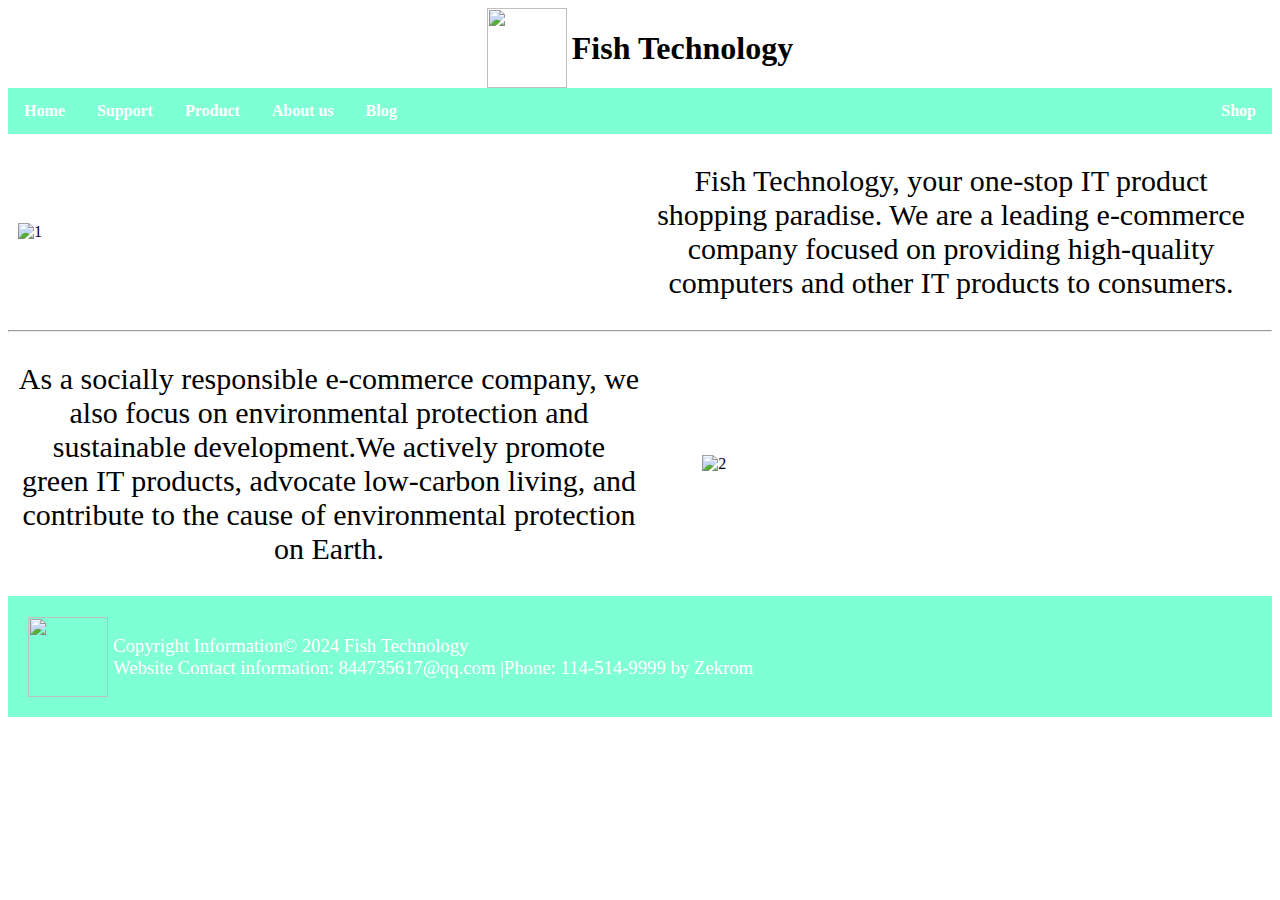
==== pp/about.html @ e0a9a6bd "Add files via upload" ====
<!DOCTYPE html>
<html>
<head>
  <link rel="stylesheet" href="1.css">  
</head>
<body>
<div class="header">
    <img src="fish.png" width="80px" height="80px"><h1>Fish Technology</h1>
  </div>
<div class="topnav">
  <a href="index.html">Home</a>
  <a href="support.html">Support</a>
  <a href="product.html">Product</a>
  <a href="about.html">About us</a>
  <a href="blog.html">Blog</a>
  <a href="shopping.html" style="float:right">Shop</a>
  </div>
  <div class="about">  
    <div class="about_image"><img src="pic/1.jpeg" alt="1"></div> 
    <div class="about_text">  Fish Technology, your one-stop IT product shopping paradise. 
      We are a leading e-commerce company focused on providing high-quality computers 
      and other IT products to consumers.</div> 
  </div>
  <hr>
  <div class="about">
    <div class="about_text">   As a socially responsible e-commerce company, we also focus on environmental protection and sustainable development.We actively promote green IT products, advocate low-carbon living, 
      and contribute to the cause of environmental protection on Earth.
      </div>
    <div class="about_image"><img src="pic/2.jpeg" alt="2"></div>
    </div> 
  <div class="footer">
    <img src="fish.png" width="80px" height="80px"><h3>Copyright Information&copy; 2024 Fish Technology <br>Website
      Contact information: 844735617@qq.com |Phone: 114-514-9999 by Zekrom</h3>
  </div>
  </body>
  </html>
---- pp/1.css ----
/*Title and Navigation Bar*/
.header{
    display: flex; 
    justify-content: center; 
    align-items: center;   
    text-align: center; 
}
.header img {
    margin-right: 5px;
}
.topnav {  
    overflow: hidden;  
    background-color: aquamarine;
    font-weight: 900;  
  }  
    
  .topnav a {  
    float: left;  
    display: block;  
    color: white;  
    text-align: center;  
    padding: 14px 16px;  
    text-decoration: none;
    font-weight: 900;  
  }  
    
  .topnav a:hover {  
    background-color: aqua;  
    color: white;  
  }  
    
  .topnav a:last-child {  
    float: right;  
  } 

/*Carousel chart1css*/
  .carousel {  
    position: relative;
    max-width: 100%;  
    width: auto;  
    height: 850px;
    overflow: hidden;  
  } 
  .carousel img {  
    width: 100%;  
    height: auto;   
    display: block; /* Display images as block level elements to avoid blank spaces at the bottom */  
  }  
  .carousel-item {  
    position: absolute;
    width: 100%;  
    height: auto;  
    opacity: 0;  
    transition: opacity 1s;
    display: block;  
  }  
  .carousel-item.active {  
    opacity: 1;  
  }  
  .carousel-controls {  
    text-align: center;  
    margin-top: 10px;  
  }  
  .carousel-controls button {  
    border: none;  
    background-color:aquamarine;  
    color: #fff;   
    cursor: pointer;  
    padding: 10px; 
    font-size: 0;   
    width: 30px;  
    height: 30px;  
    border-radius: 50%;  
    outline: none;  
    transition: background-color 0.3s ease;   
  }  
  .carousel-controls button:hover {  
    background-color: aqua;  
  }
  .pic img {
    width: 100%; 
    height: auto;   
    display: block; /* Display images as block level elements to avoid blank spaces at the bottom */  
  }

/*Product List*/
  .product-container {  
    display: flex;  
    flex-wrap: wrap;  
    justify-content: space-between; 
}  
.product {  
    display: flex;  
    flex-direction: column;  
    align-items: center;  
    justify-content: center;  
    border: 1px solid #ccc;  
    border-radius: 5px;  
    padding: 10px;  
    margin: 10px;  
    width: calc(33% - 20px); /* Adjust this value to fit the block size you want */ 
    height: 400px; 
    box-sizing: border-box;   
    text-align: center;  
}  
.product img {  
    max-width: 50%;  
    height: auto;  
}  
.product .details-button {  
    margin-top: 10px;  
    padding: 5px 10px;  
    background-color: aquamarine;  
    color: white;  
    border: none;  
    border-radius: 4px;  
    cursor: pointer;  
    text-align: center;  
}  
.product .details-button:hover {  
    background-color: aqua;  
}

/*page2box*/
.box-container {  
  display: flex;  
  justify-content: space-between;   
}  

.box {  
  opacity: 0;
  transition: opacity 1s ease-in-out; 
  width: 10%;
  height: 100px;
  position: relative;  
  padding: 100px;  
  border: 5px solid aquamarine;  
  border-radius: 5px;  
  margin-right: 0px; 
  text-align: center;  
}  

.box:last-child {  
  margin-right: 0; 
}  

.arrow {  
  position: absolute;  
  right: -20px; /* Position the arrow to the right of the box */  
  top: 50%;  
  transform: translateY(-50%);  
  width: 0;  
  height: 0;  
  border-top: 10px solid transparent;  
  border-bottom: 10px solid transparent;  
  border-left: 10px solid #ccc;  
}
.box p{
  font-size: 25px;
} 
.show {  
  opacity: 1; /* Show Box */  
}
.icon {
  display: flex;   
  align-items: center; 
  margin: 20px 20px; 
  }  

.icon img{
  width: 200px;
  height: 200px;
  margin: 80px
} 
/*about*/
.about {  
  display: flex;  
  align-items: center;  
  justify-content: space-between;   
  padding: 10px; 
  margin-bottom: 20px;
  margin-top: 20px;  
}  

.about_text {  
  width: 50%;   
  font-size: 30px;  
  text-align: center;  
}  

.about_image {  
  width: 45%; 
}  

.about_image img {  
  width: 100%; 
  height: auto;   
}
 
/*blog*/
.post {  
  display: flex;  
  margin-bottom: 30px;  
}  
.post + .post {  
  border-top: 1px solid #ccc; /* Add a top border as a separator between blog posts */  
  padding-top: 30px; /* Add inner margin to the space above the divider line */  
}
.avatar {  
  width: 100px;  
  height: 100px;  
  margin-right: 20px;  
}  

.avatar img {  
  width: 80px;  
  height: 80px;  
  border-radius: 50%; 
}  

.content {  
  flex-grow: 1;  
}
.username {  
  display: block;  
  margin-left: 10px; 
  margin-top: -10px;  
  font-size: 15px;  
  color: black;  
} 
.blog {
  display: flex;  
  justify-content: center;  
  align-items: center; 
  margin-bottom: 20px;
      
}
.blog button {
  width: 160px;
  height: 80px;
  font-size: 20px;
  color: aquamarine;
  background-color: white;
  border-color: aquamarine;   
}   
/*footer*/
  .footer {  
    clear: both;  
    width: 100%; 
    background-color: aquamarine; 
    color: white;    
    padding: 20px;  
    box-sizing: border-box;
    display: flex; 
    align-items: center;   
  } 
  .footer img {  
    margin-right: 5px;
}  
  .footer h3 {
    font-weight: 400;
  }
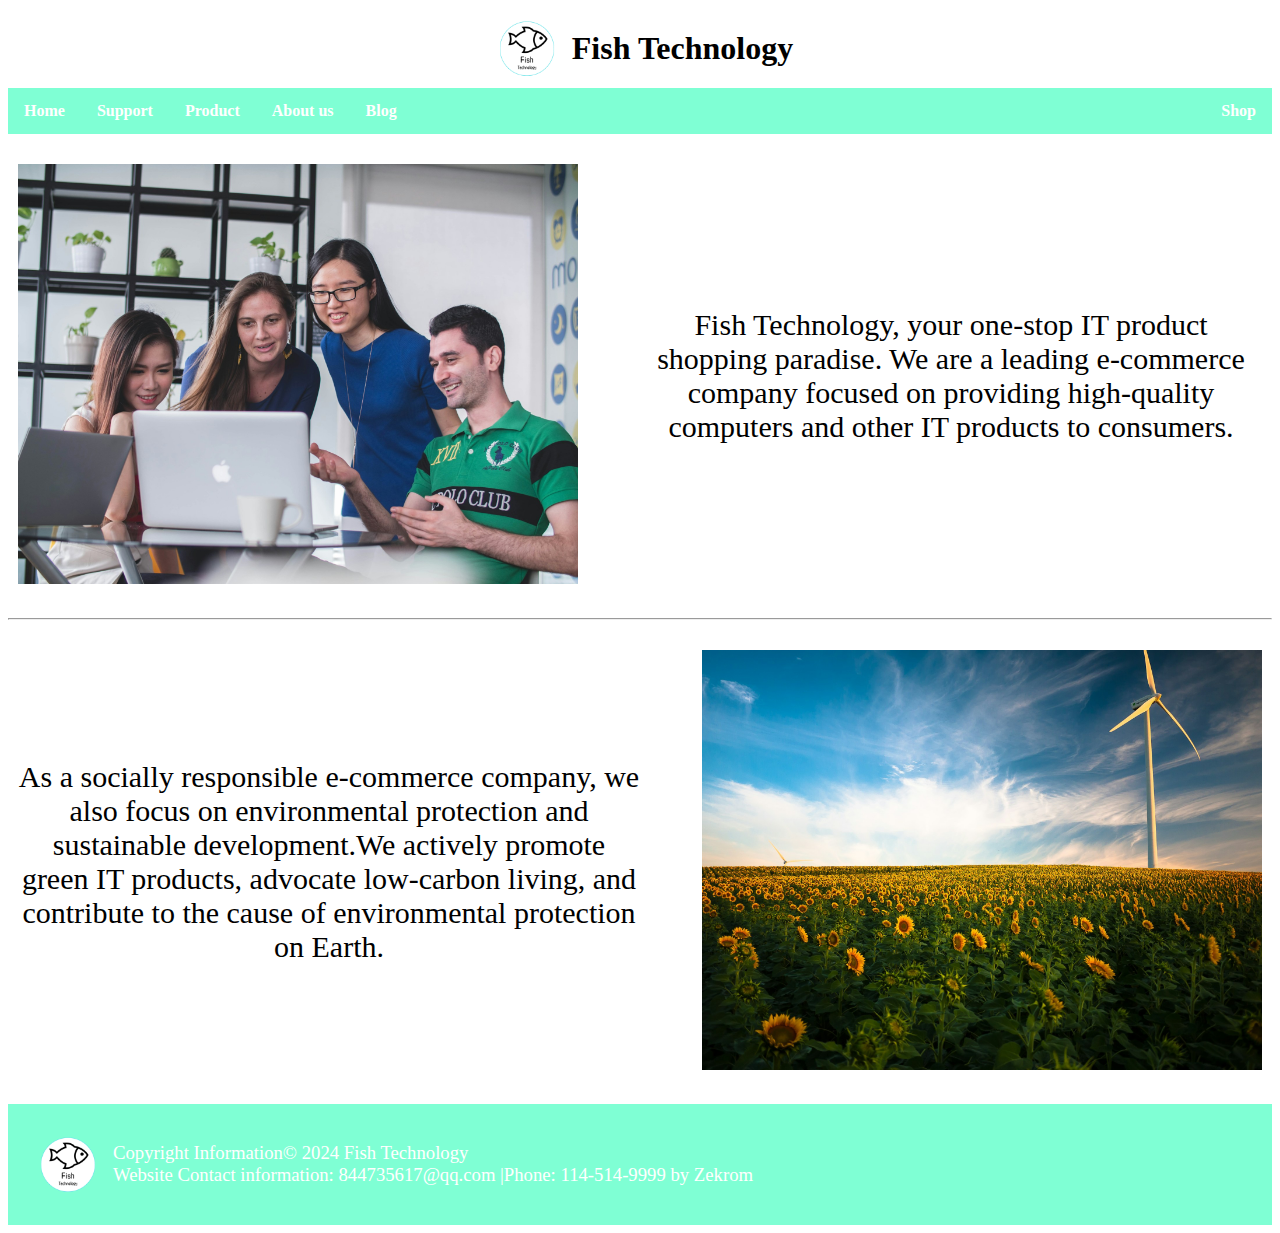
==== commit 05d2cac3: "Update about.html" ====
--- a/pp/about.html
+++ b/pp/about.html
@@ -1,6 +1,8 @@
 <!DOCTYPE html>
 <html>
 <head>
+  <title>Fish Technology</title>
+  <link rel="icon" type="image/x-icon" href="fish.png" >
   <link rel="stylesheet" href="1.css">  
 </head>
 <body>
@@ -33,4 +35,4 @@
       Contact information: 844735617@qq.com |Phone: 114-514-9999 by Zekrom</h3>
   </div>
   </body>
-  </html>+  </html>
